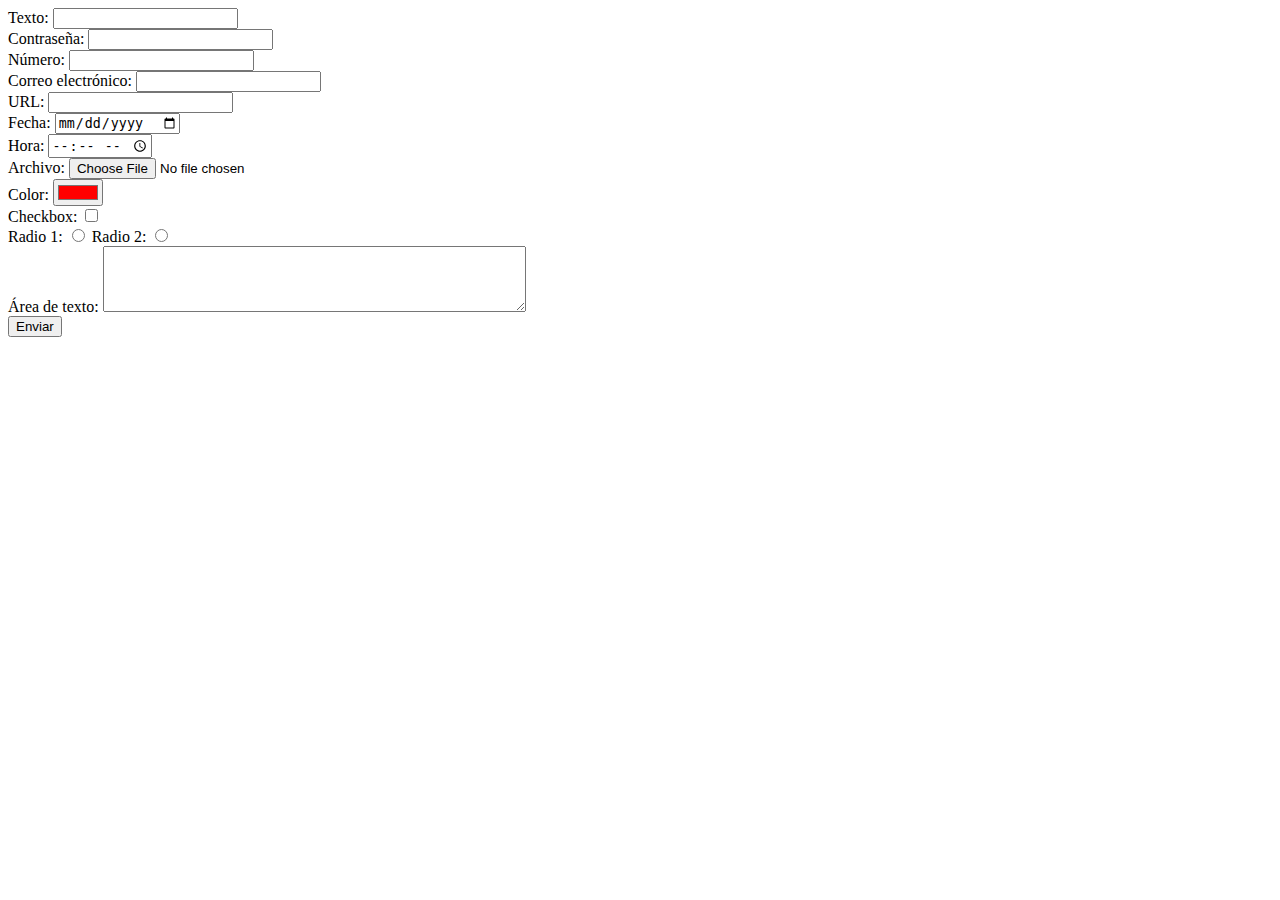
==== html/Formulario-Alex.html @ dd935030 "first commit" ====
<!DOCTYPE html>
<html lang="es">
<head>
    <meta charset="UTF-8">
    <meta name="viewport" content="width=device-width, initial-scale=1.0">
    <title>Formulario con todos los controles</title>
    
</head>
<body>
    <form action="/procesar" method="post">
        <label for="texto">Texto:</label>
        <input type="text" id="texto" name="texto" required>

        <br>

        <label for="contrasena">Contraseña:</label>
        <input type="password" id="contrasena" name="contrasena" required>

        <br>

        <label for="numero">Número:</label>
        <input type="number" id="numero" name="numero" required>

        <br>

        <label for="correo">Correo electrónico:</label>
        <input type="email" id="correo" name="correo" required>

        <br>

        <label for="url">URL:</label>
        <input type="url" id="url" name="url" required>

        <br>

        <label for="fecha">Fecha:</label>
        <input type="date" id="fecha" name="fecha" required>

        <br>

        <label for="hora">Hora:</label>
        <input type="time" id="hora" name="hora" required>

        <br>

        <label for="archivo">Archivo:</label>
        <input type="file" id="archivo" name="archivo" accept=".jpg, .jpeg, .png" required>

        <br>

        <label for="color">Color:</label>
        <input type="color" id="color" name="color" value="#ff0000" required>

        <br>

        <label for="checkbox">Checkbox:</label>
        <input type="checkbox" id="checkbox" name="checkbox">

        <br>

        <label for="radio1">Radio 1:</label>
        <input type="radio" id="radio1" name="radio" value="opcion1">

        <label for="radio2">Radio 2:</label>
        <input type="radio" id="radio2" name="radio" value="opcion2">

        <br>

        <label for="textarea">Área de texto:</label>
        <textarea id="textarea" name="textarea" rows="4" cols="50" required></textarea>

        <br>

        <button type="submit">Enviar</button>
    </form>
</body>
</html>
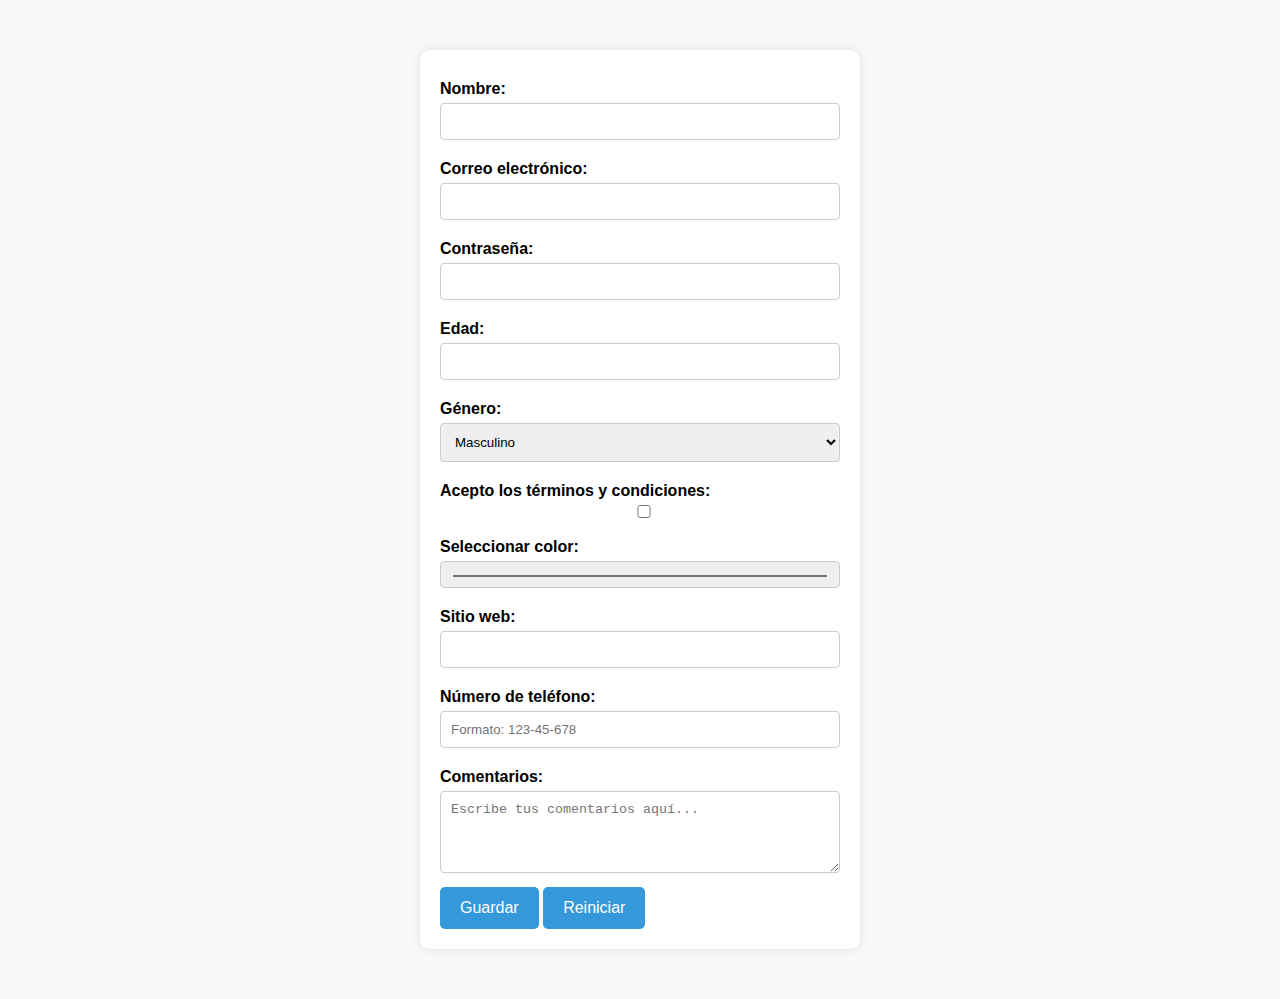
==== commit 98ff9c5a: "Formulario-Alex.html" ====
--- a/html/Formulario-Alex.html
+++ b/html/Formulario-Alex.html
@@ -3,76 +3,100 @@
 <head>
     <meta charset="UTF-8">
     <meta name="viewport" content="width=device-width, initial-scale=1.0">
-    <title>Formulario con todos los controles</title>
-    
+    <title>Otro Formulario Estilizado</title>
+    <style>
+        body {
+            font-family: 'Segoe UI', Tahoma, Geneva, Verdana, sans-serif;
+            background-color: #f8f8f8;
+            margin: 0;
+        }
+
+        form {
+            width: 400px;
+            margin: 50px auto; /* Alinea el formulario al centro */
+            padding: 20px;
+            background-color: #fff;
+            border-radius: 10px;
+            box-shadow: 0 0 10px rgba(0, 0, 0, 0.1);
+        }
+        label {
+            display: block;
+            margin-top: 10px;
+            font-weight: bold;
+        }
+
+        input,
+        select,
+        textarea {
+            width: 100%;
+            padding: 10px;
+            margin-top: 5px;
+            margin-bottom: 10px;
+            box-sizing: border-box;
+            border: 1px solid #ccc;
+            border-radius: 4px;
+        }
+
+        button {
+            background-color: #3498db;
+            color: white;
+            padding: 12px 20px;
+            border: none;
+            border-radius: 5px;
+            cursor: pointer;
+            font-size: 16px;
+        }
+
+        button:hover {
+            background-color: #2980b9;
+        }
+      
+    </style>
 </head>
 <body>
-    <form action="/procesar" method="post">
-        <label for="texto">Texto:</label>
-        <input type="text" id="texto" name="texto" required>
 
-        <br>
+    <form id="miOtroFormulario">
+        <label for="nombre">Nombre:</label>
+        <input type="text" id="nombre" name="nombre" required>
+
+        <label for="correo">Correo electrónico:</label>
+        <input type="email" id="correo" name="correo" required>
 
         <label for="contrasena">Contraseña:</label>
         <input type="password" id="contrasena" name="contrasena" required>
 
-        <br>
+        <label for="edad">Edad:</label>
+        <input type="number" id="edad" name="edad" min="18" max="99" required>
 
-        <label for="numero">Número:</label>
-        <input type="number" id="numero" name="numero" required>
+        <label for="genero">Género:</label>
+        <select id="genero" name="genero" required>
+            <option value="masculino">Masculino</option>
+            <option value="femenino">Femenino</option>
+            <option value="otro">Otro</option>
+        </select>
 
-        <br>
+        <label for="aceptoTerminos">Acepto los términos y condiciones:</label>
+        <input type="checkbox" id="aceptoTerminos" name="aceptoTerminos" required>
 
-        <label for="correo">Correo electrónico:</label>
-        <input type="email" id="correo" name="correo" required>
+        <label for="color">Seleccionar color:</label>
+        <input type="color" id="color" name="color">
 
-        <br>
+        <label for="sitioWeb">Sitio web:</label>
+        <input type="url" id="sitioWeb" name="sitioWeb">
 
-        <label for="url">URL:</label>
-        <input type="url" id="url" name="url" required>
+        <label for="numeroTelefono">Número de teléfono:</label>
+        <input type="tel" id="numeroTelefono" name="numeroTelefono" pattern="[0-9]{3}-[0-9]{2}-[0-9]{3}" placeholder="Formato: 123-45-678" required>
 
-        <br>
+        <label for="comentarios">Comentarios:</label>
+        <textarea id="comentarios" name="comentarios" rows="4" cols="50" placeholder="Escribe tus comentarios aquí..."></textarea>
 
-        <label for="fecha">Fecha:</label>
-        <input type="date" id="fecha" name="fecha" required>
+        <button type="submit">Guardar</button>
+        <button type="reset">Reiniciar</button>
+    </form>
 
-        <br>
-
-        <label for="hora">Hora:</label>
-        <input type="time" id="hora" name="hora" required>
-
-        <br>
-
-        <label for="archivo">Archivo:</label>
-        <input type="file" id="archivo" name="archivo" accept=".jpg, .jpeg, .png" required>
-
-        <br>
-
-        <label for="color">Color:</label>
-        <input type="color" id="color" name="color" value="#ff0000" required>
-
-        <br>
-
-        <label for="checkbox">Checkbox:</label>
-        <input type="checkbox" id="checkbox" name="checkbox">
-
-        <br>
-
-        <label for="radio1">Radio 1:</label>
-        <input type="radio" id="radio1" name="radio" value="opcion1">
-
-        <label for="radio2">Radio 2:</label>
-        <input type="radio" id="radio2" name="radio" value="opcion2">
-
-        <br>
-
-        <label for="textarea">Área de texto:</label>
-        <textarea id="textarea" name="textarea" rows="4" cols="50" required></textarea>
-
-        <br>
-
-        <button type="submit">Enviar</button>
-    </form>
 </body>
 </html>
 
+
+
+
